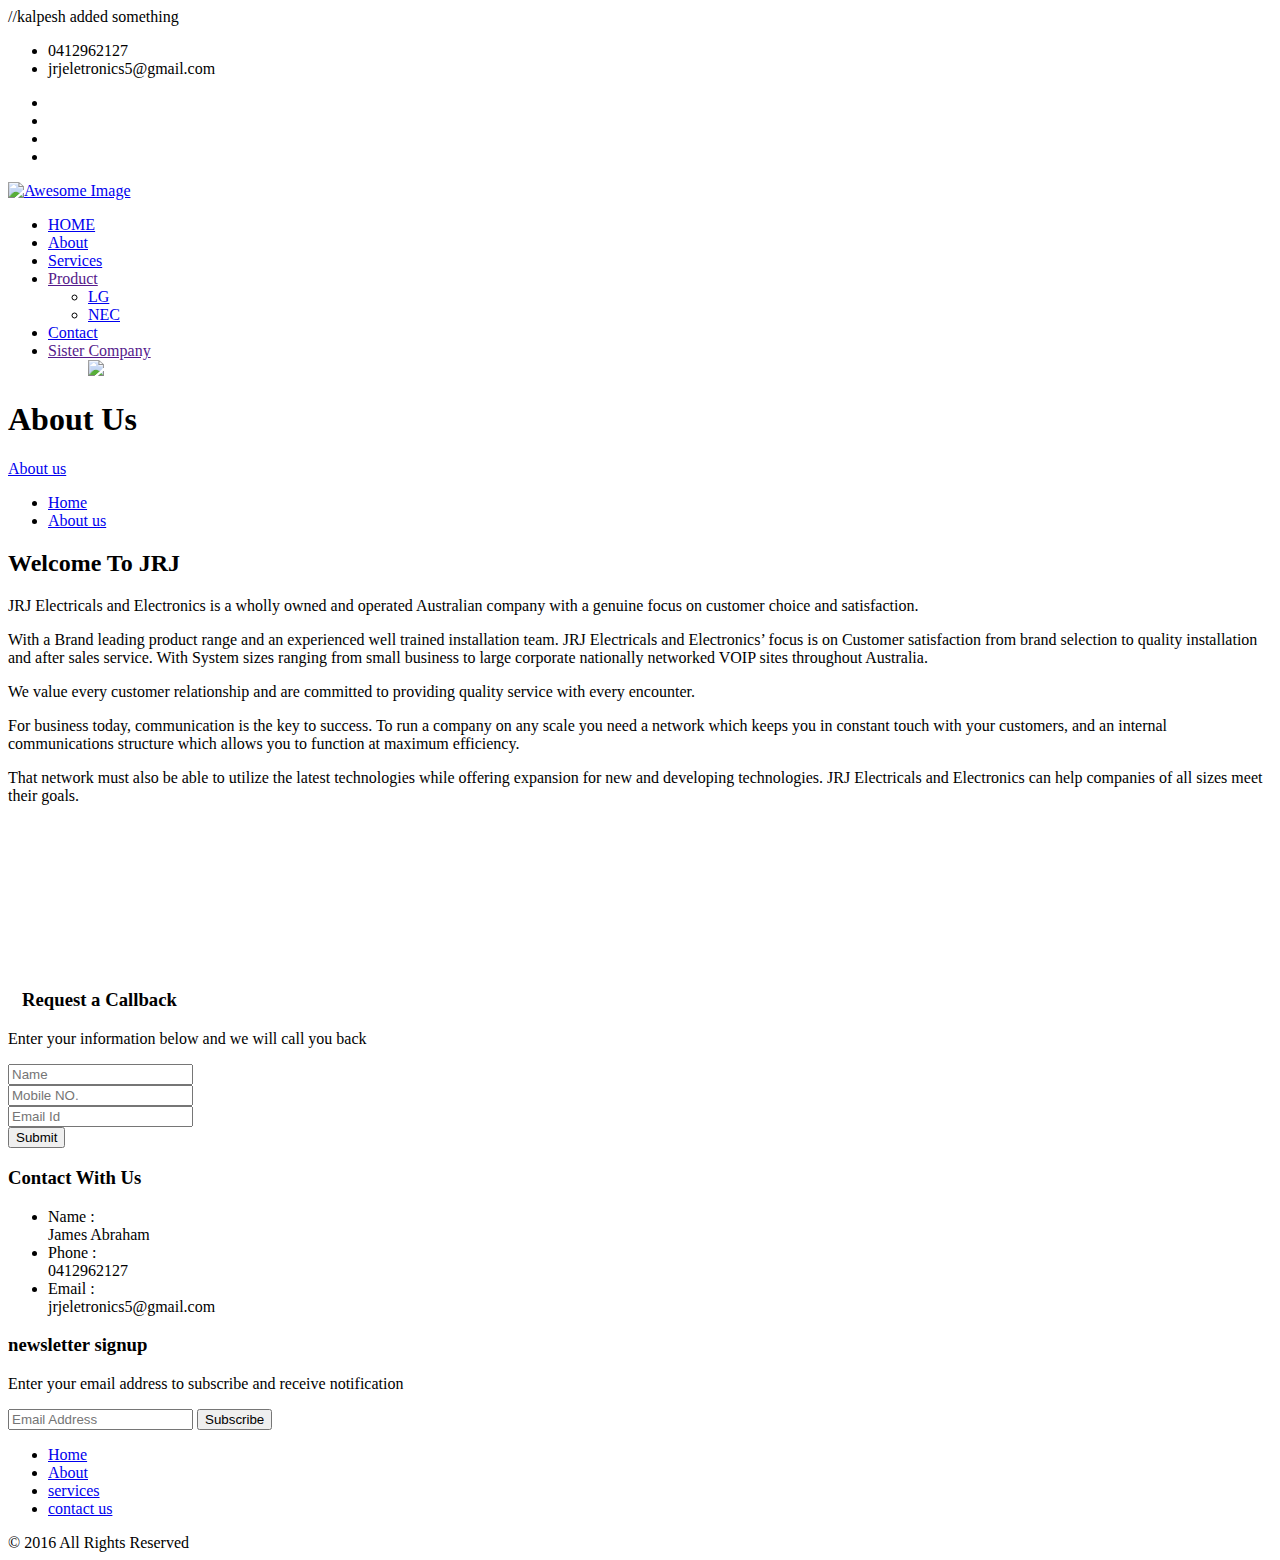
==== about.html @ 028212b3 "kalpesh change about" ====
<!DOCTYPE html>
<html lang="en">
//kalpesh added something
<head>
	<meta charset="UTF-8">

	<title>JRJ || About Us</title>
	<meta name="viewport" content="width=device-width, initial-scale=1">

	<link rel="stylesheet" href="css/style.css">
	
	<link rel="stylesheet" href="css/responsive.css">
	
	<link rel="stylesheet" href="css/uikit.min.css">
	
	<link rel="stylesheet" href="css/jquery-ui.min.css">
	
	<link rel="stylesheet" href="css/custom.css"/>

	</head>
<body>

<section class="top-bar">
	<div class="container">
		<div class="pull-left contact-info">
			<ul>
				<li><i class="fa fa-phone"></i>0412962127</li>
				<li><i class="fa fa-envelope"></i>jrjeletronics5@gmail.com</li>
			</ul>
		</div><!-- /.contact-info -->

		<div class="pull-right social-link">
			<ul>
				<li><a href="#"><i class="fa fa-facebook"></i></a></li>
				<li><a href="#"><i class="fa fa-twitter"></i></a></li>
				<li><a href="#"><i class="fa fa-google-plus"></i></a></li>
				<li><a href="#"><i class="fa fa-linkedin"></i></a></li>
			</ul>
		</div><!-- /.social-link -->
	</div>
</section> <!-- /.top-bar -->

<!-- .header -->
<header class="header stricky">
	<div class="container">
		<div class="logo pull-left">
			<a href="index.html">
				<img src="img/logo.jpg" alt="Awesome Image"/>	
			</a>
		</div>
		<div class=" no-padding-left ">
            <div class="jrj-search-icon navbar-right clearfix addcss">
				<a href="#"  data-uk-modal="{target:'#search-field'}">
					<i class="glyphicon glyphicon-earphone"></i>
				</a>
            </div>
			<div class="mainmenu-container pull-right">
			<div class="nav-header">
				<ul class="navigation">
					<li><a href="index.html">HOME</a></li>
					<li><a href="about.html">About</a></li>
					<li><a href="service.html">Services</a>
					<li><a href="">Product</a>
						<ul class="submenu">
							<li><a href="lg.html">LG</a></li>
							<li><a href="nec.html">NEC</a></li>
						</ul>
					</li>
					<li><a href="contact.html">Contact</a></li>
					<li><a href="">Sister Company</a>
						<ul class="submenu" style="list-style-type:none;content:none;">
							<li style="list-style:none"><a href="http://aviarasystems.com"><img src="img/aviara_logo.png"/></a></li>
						</ul>
					</li>
				</ul>
			</div>
		</div>
	</div>
	</div>
</header> <!-- /.header -->

<!--Start breadcrumb area-->
<section class="breadcrumb-area">
    <div class="container">
        <div class="row">
            <div class="col-md-12">
                <div class="breadcrumbs text-center">
                    <h1>About Us</h1>
                </div>
            </div>
        </div>
    </div>
</section>
<!--End breadcrumb area-->

<!--Start breadcrumb bottom area-->
<section class="breadcrumb-bottom-area">
    <div class="container">
        <div class="row">
            <div class="col-md-6">
                <div class="breadcrumb-bottom-left">
                    <a href="about.html">About us</a>
                </div>
            </div>
            <div class="col-md-6">
                <div class="breadcrumb-bottom-right">
                    <ul>
                        <li><a href="index.html">Home</a></li>
                        <li><a href="about.html">About us</a></li>
                    </ul>
                </div>
            </div>
        </div>
    </div>
</section>
<!--End breadcrumb bottom area-->

<!--Start our agency area-->
<section class="our-agency-area">
    <div class="container">
        <div class="section-title text-center">
            <h2>Welcome To JRJ</h2>
            <p>JRJ Electricals and Electronics is a wholly owned and operated Australian company with a genuine focus on customer choice and satisfaction.</p>
            
			<p>With a Brand leading product range and an experienced well trained installation team. JRJ Electricals and Electronics’ focus is on Customer satisfaction from brand selection to quality installation and after sales service. With System sizes ranging from small business to large corporate nationally networked VOIP sites throughout Australia.</p>
            
			<p>We value every customer relationship and are committed to providing quality service with every encounter.</p>
            
			<p>For business today, communication is the key to success. To run a company on any scale you need a network which keeps you in constant touch with your customers, and an internal communications structure which allows you to function at maximum efficiency.</p>
            
			<p>That network must also be able to utilize the latest technologies while offering expansion for new and developing technologies. JRJ Electricals and Electronics can help companies of all sizes meet their goals.</p>
            
        </div>
    </div>
</section>
<!--End our client area-->

<!-- ===================================================
          ==Start search field modal==
    =================================================== -->
<div id="search-field" class="uk-modal" style="padding-top:150px">
	<div class="modal-dialog">
    	<div class="modal-content">
			<div class="modal-header">
        		<a type="button" class="close" >
        			<span class=" uk-modal-close uk-close"></span>
        		</a>
        		<h3 class="modal-title" id="modal-login-label"><i class="fa fa-phone "></i>&nbsp;&nbsp;&nbsp;Request a Callback</h3>
				<p>Enter your information below and we will call you back</p>
			</div>
			<div class="modal-body">
				<form role="form" action="" method="post" class="login-form">
					<div class="form-group">
						<div class="input-group">
							<span class="input-group-addon "><i class="fa fa-user icon-color"></i></span>
							<input type="text" required="required" class="form-control" placeholder="Name" />
						</div>
					</div>
					<div class="form-group">
						<div class="input-group">
							<span class="input-group-addon "><i class="glyphicon glyphicon-phone icon-color"></i></span>
							<input type="text" required="required" class="form-control" placeholder="Mobile NO." />
						</div>
					</div>
					<div class="form-group">
						<div class="input-group">
							<span class="input-group-addon "><i class="fa fa-envelope icon-color"></i></span>
							<input type="text" required="required" class="form-control " placeholder="Email Id" />
						</div>
					</div>
					<button type="submit" class="btn">Submit</button>
				</form>
        	</div>
        </div>
	</div>
</div>
    
<!-- ===================================================
     ==End saerch field modal==
=================================================== -->

<footer class="footer full-width">
	<div class="row">
	<div class="col-md-1 col-sm-8 col-xs-12">
	</div>
		<div class="col-md-4 col-sm-8 col-xs-12">
			<div class="single-footer-widget">
				<h3 class="title">Contact With Us</h3>
				<ul class="contact-info">
					<li>
						<div class="label">
							Name :
						</div>
						<div class="content">
							James Abraham
						</div>
					</li>
					<li>
						<div class="label">
							Phone :
						</div>
						<div class="content">
							0412962127
						</div>
					</li>
					<li>
						<div class="label">
							Email :
						</div>
						<div class="content">
							jrjeletronics5@gmail.com
						</div>
					</li>
				</ul>
			</div>
		</div>
		
		<div class="col-md-2 col-sm-8 col-xs-12">
			
		</div>
		<div class="col-md-4 col-sm-8 col-xs-12">
			<div class="single-footer-widget">
				<h3 class="title">newsletter signup</h3>
				<form action="#" class="newsletter">
					<p>Enter your email address to subscribe and receive notification</p>
					<input type="text" placeholder="Email Address">
					<button type="submit">Subscribe</button>
				</form>
			</div>
		</div>
		<div class="col-md-1 col-sm-8 col-xs-12">
		</div>
	</div>
</footer>

<section class="footer-bottom clearfix full-width">
    <div class="footer-bottom-content">
        <div class="footer-menu pull-left">
            <ul>
                <li><a href="index.html">Home</a></li>
                <li><a href="about.html">About</a></li>
                <li><a href="service.html">services</a></li>
				<li><a href="contact.html">contact us</a></li>
            </ul>
        </div>
        <div class="footer-copy pull-right">
            &copy; 2016 All Rights Reserved
        </div>
	</div>
</section>
	<script src="js/vendor/jquery-1.12.1.min.js"></script>

    <script src="js/bootstrap.min.js"></script>

    <script src="js/uikit.min.js"></script>

    <script src="js/jquery.min.js"></script>
	
	<script src="js/bootstrap.min.js"></script>
	
	<script src="js/owl.carousel.min.js"></script>
	
	<script src="js/isotope.pkgd.min.js"></script>
	
	<script src="js/jquery.fancybox.pack.js"></script>
	
	<script src="js/custom.js"></script>
	
	<script>
		$(document).ready(function(){
		$('[data-toggle="tooltip"]').tooltip();   
	});
	</script>
</body>

</html>
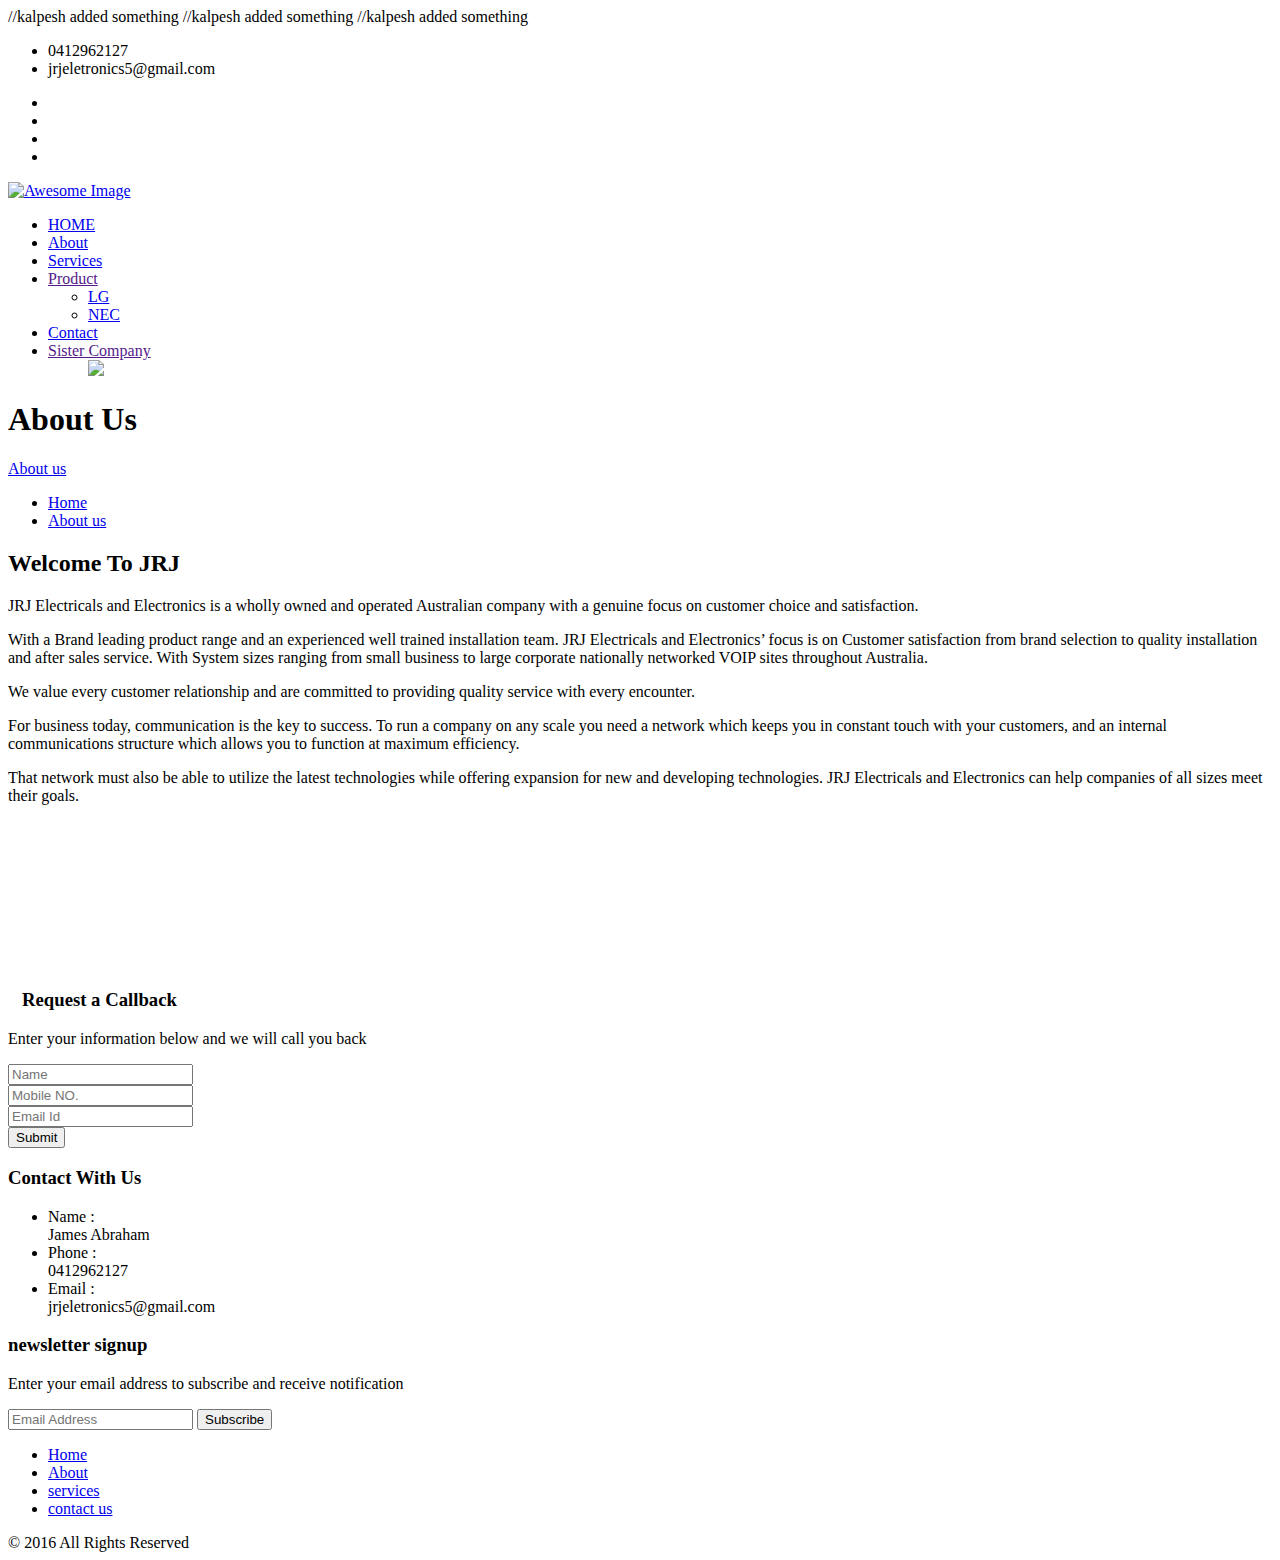
==== commit e764b493: "//kalpesh added something1" ====
--- a/about.html
+++ b/about.html
@@ -1,5 +1,7 @@
 <!DOCTYPE html>
 <html lang="en">
+//kalpesh added something
+//kalpesh added something
 //kalpesh added something
 <head>
 	<meta charset="UTF-8">
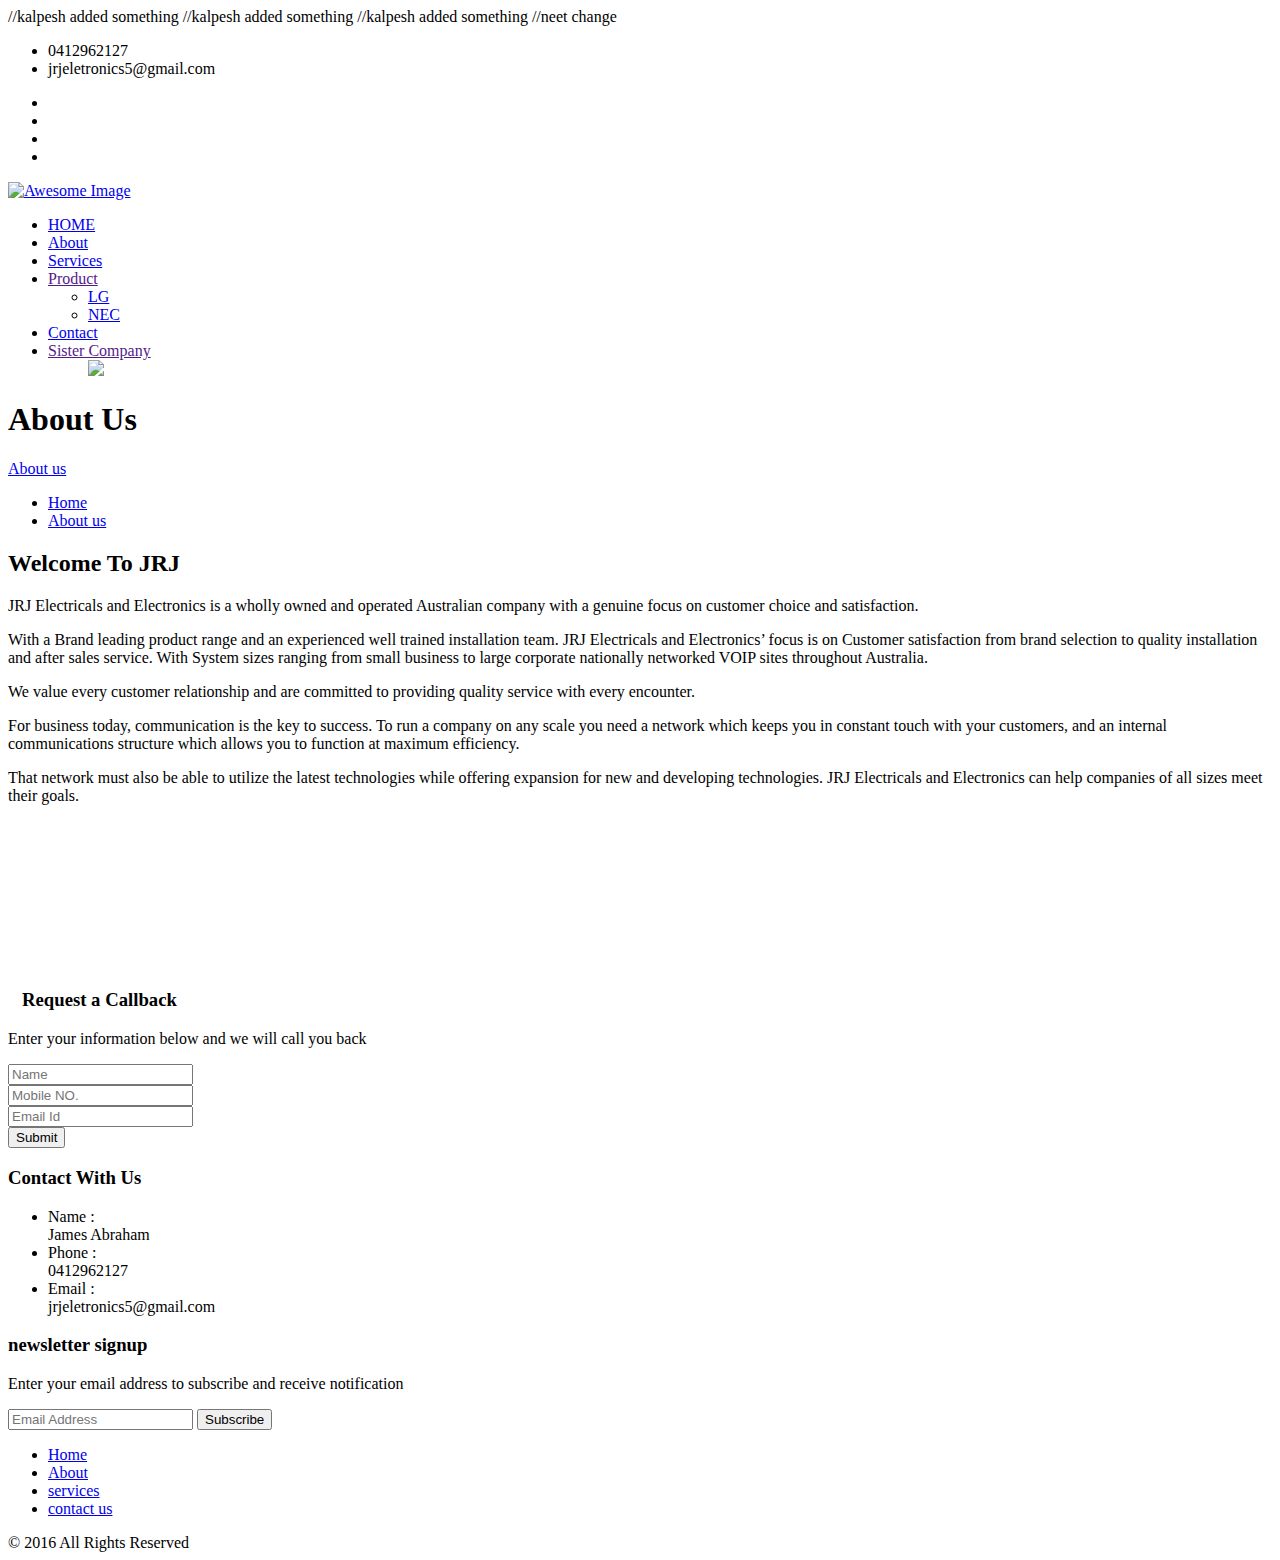
==== commit c476dcd4: "nik" ====
--- a/about.html
+++ b/about.html
@@ -3,6 +3,8 @@
 //kalpesh added something
 //kalpesh added something
 //kalpesh added something
+//neet change
+
 <head>
 	<meta charset="UTF-8">
 
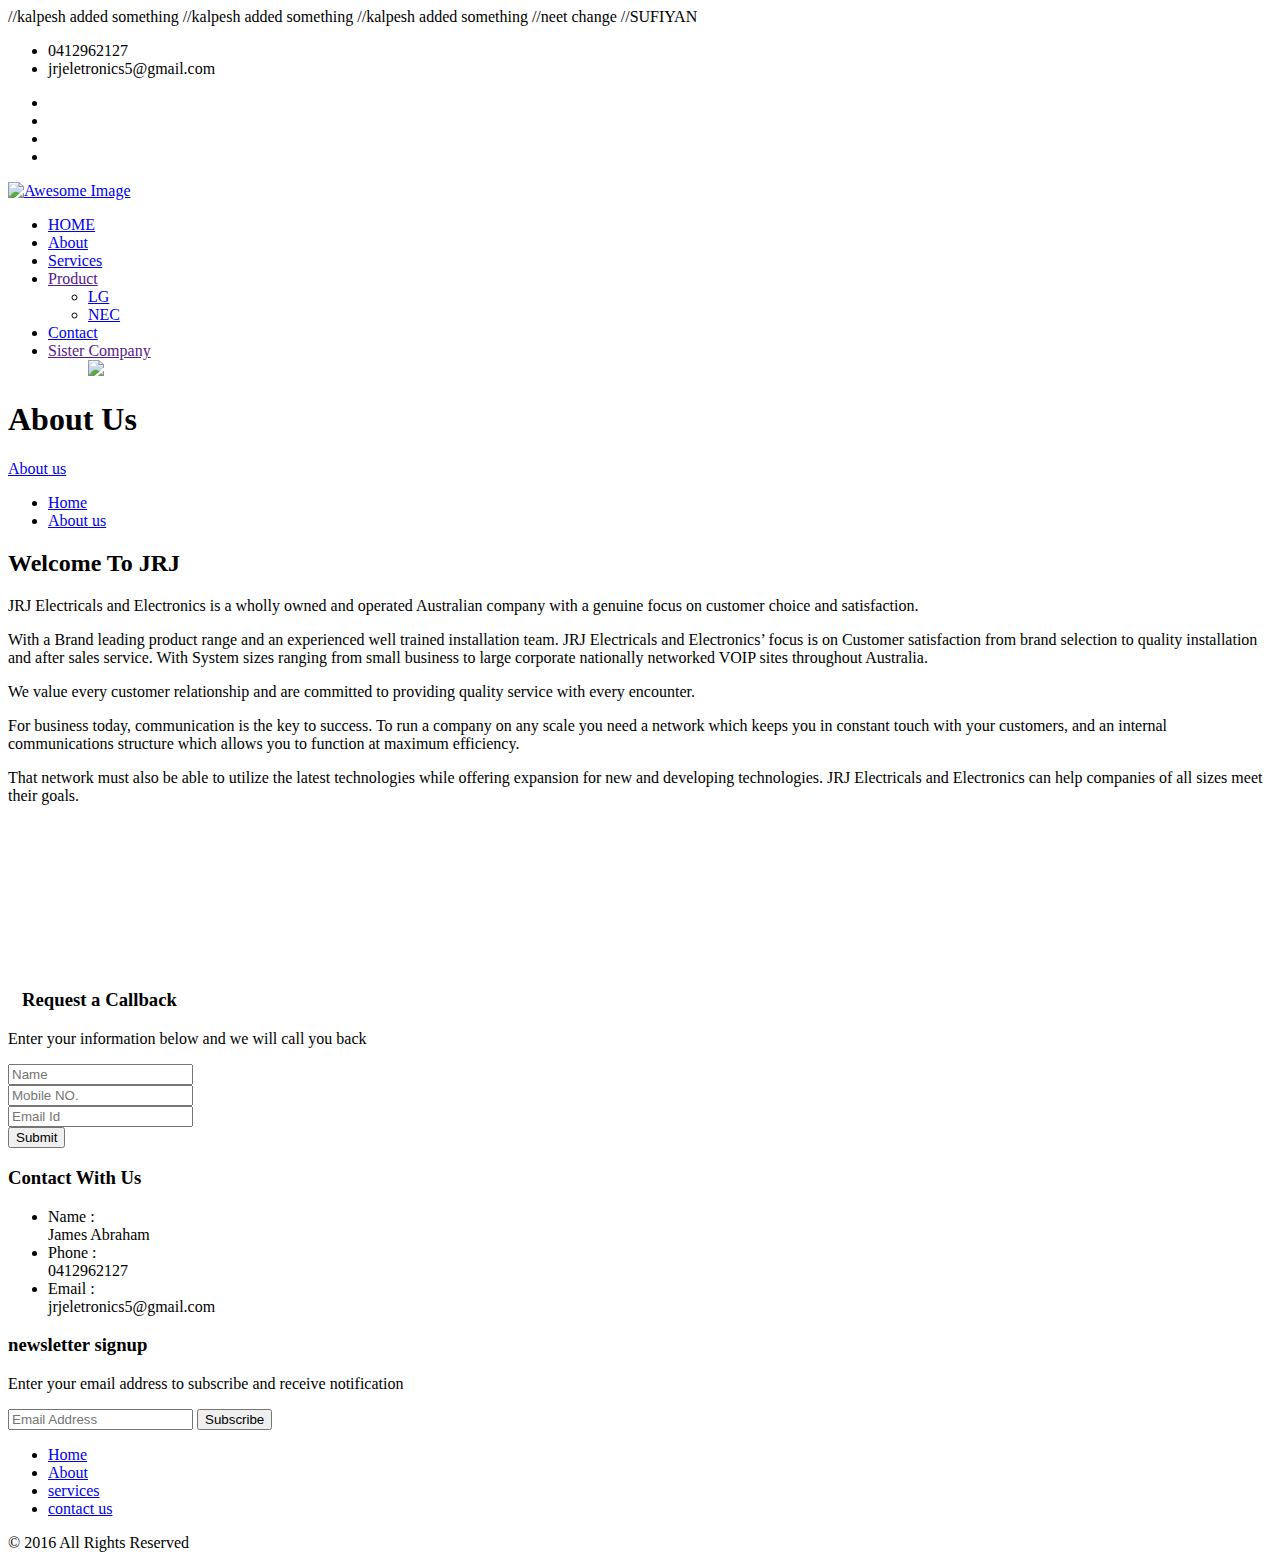
==== commit c4368b38: "SUFIYAN" ====
--- a/about.html
+++ b/about.html
@@ -4,6 +4,7 @@
 //kalpesh added something
 //kalpesh added something
 //neet change
+//SUFIYAN
 
 <head>
 	<meta charset="UTF-8">
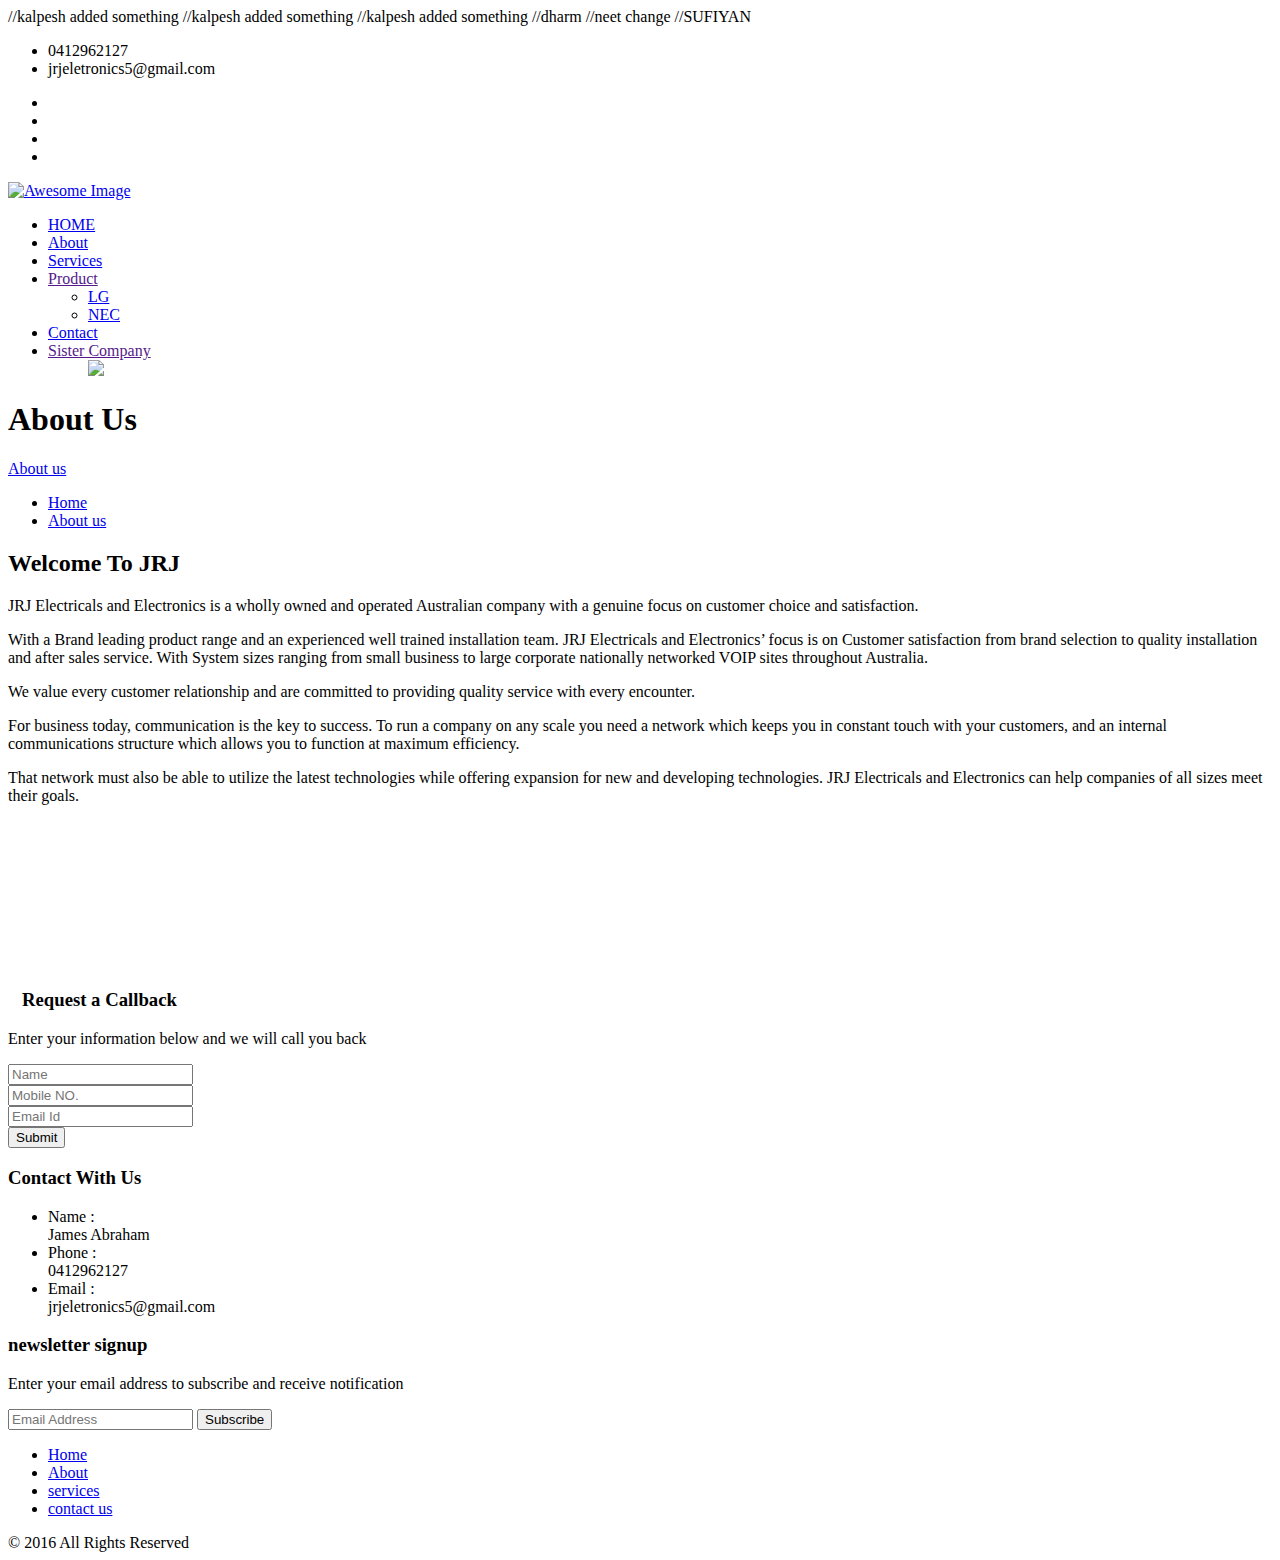
==== commit b7581220: "Conflict solve and change file" ====
--- a/about.html
+++ b/about.html
@@ -3,6 +3,7 @@
 //kalpesh added something
 //kalpesh added something
 //kalpesh added something
+//dharm
 //neet change
 //SUFIYAN
 
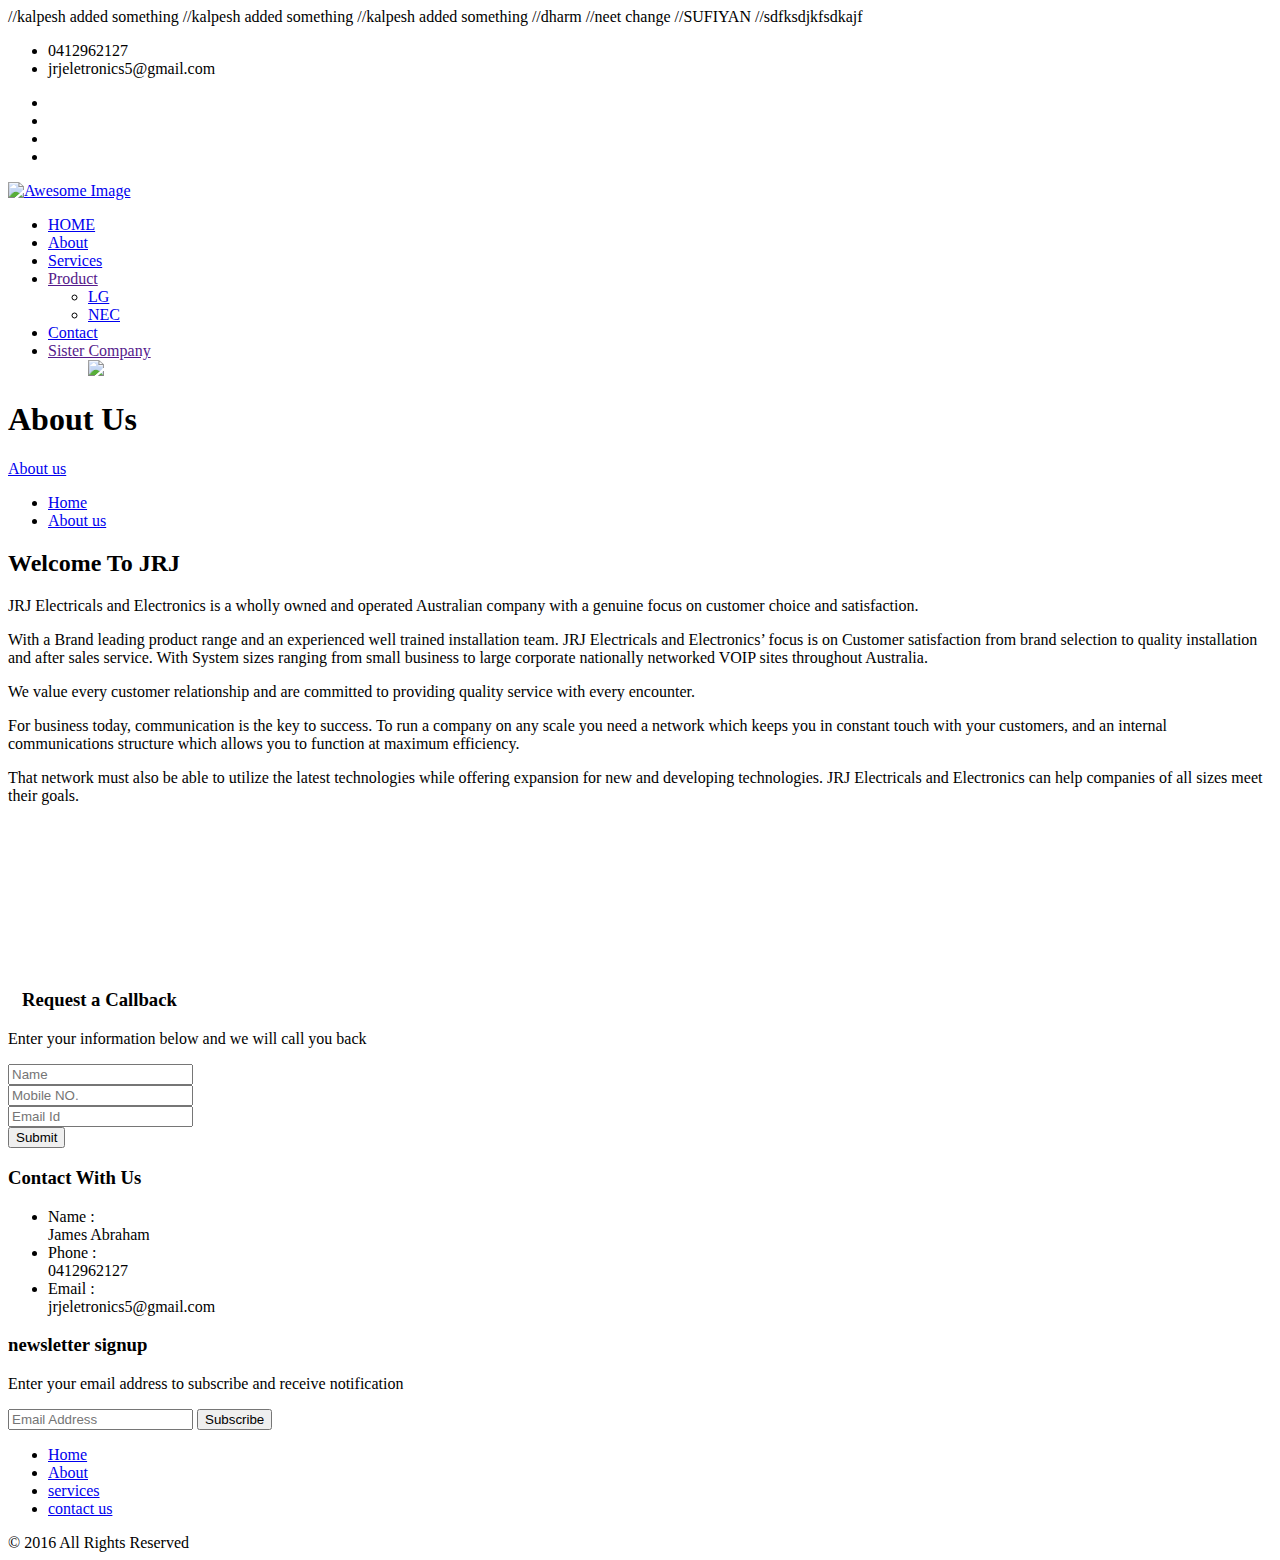
==== commit a5fb62ad: "sdfsdf" ====
--- a/about.html
+++ b/about.html
@@ -7,6 +7,7 @@
 //neet change
 //SUFIYAN
 
+//sdfksdjkfsdkajf
 <head>
 	<meta charset="UTF-8">
 
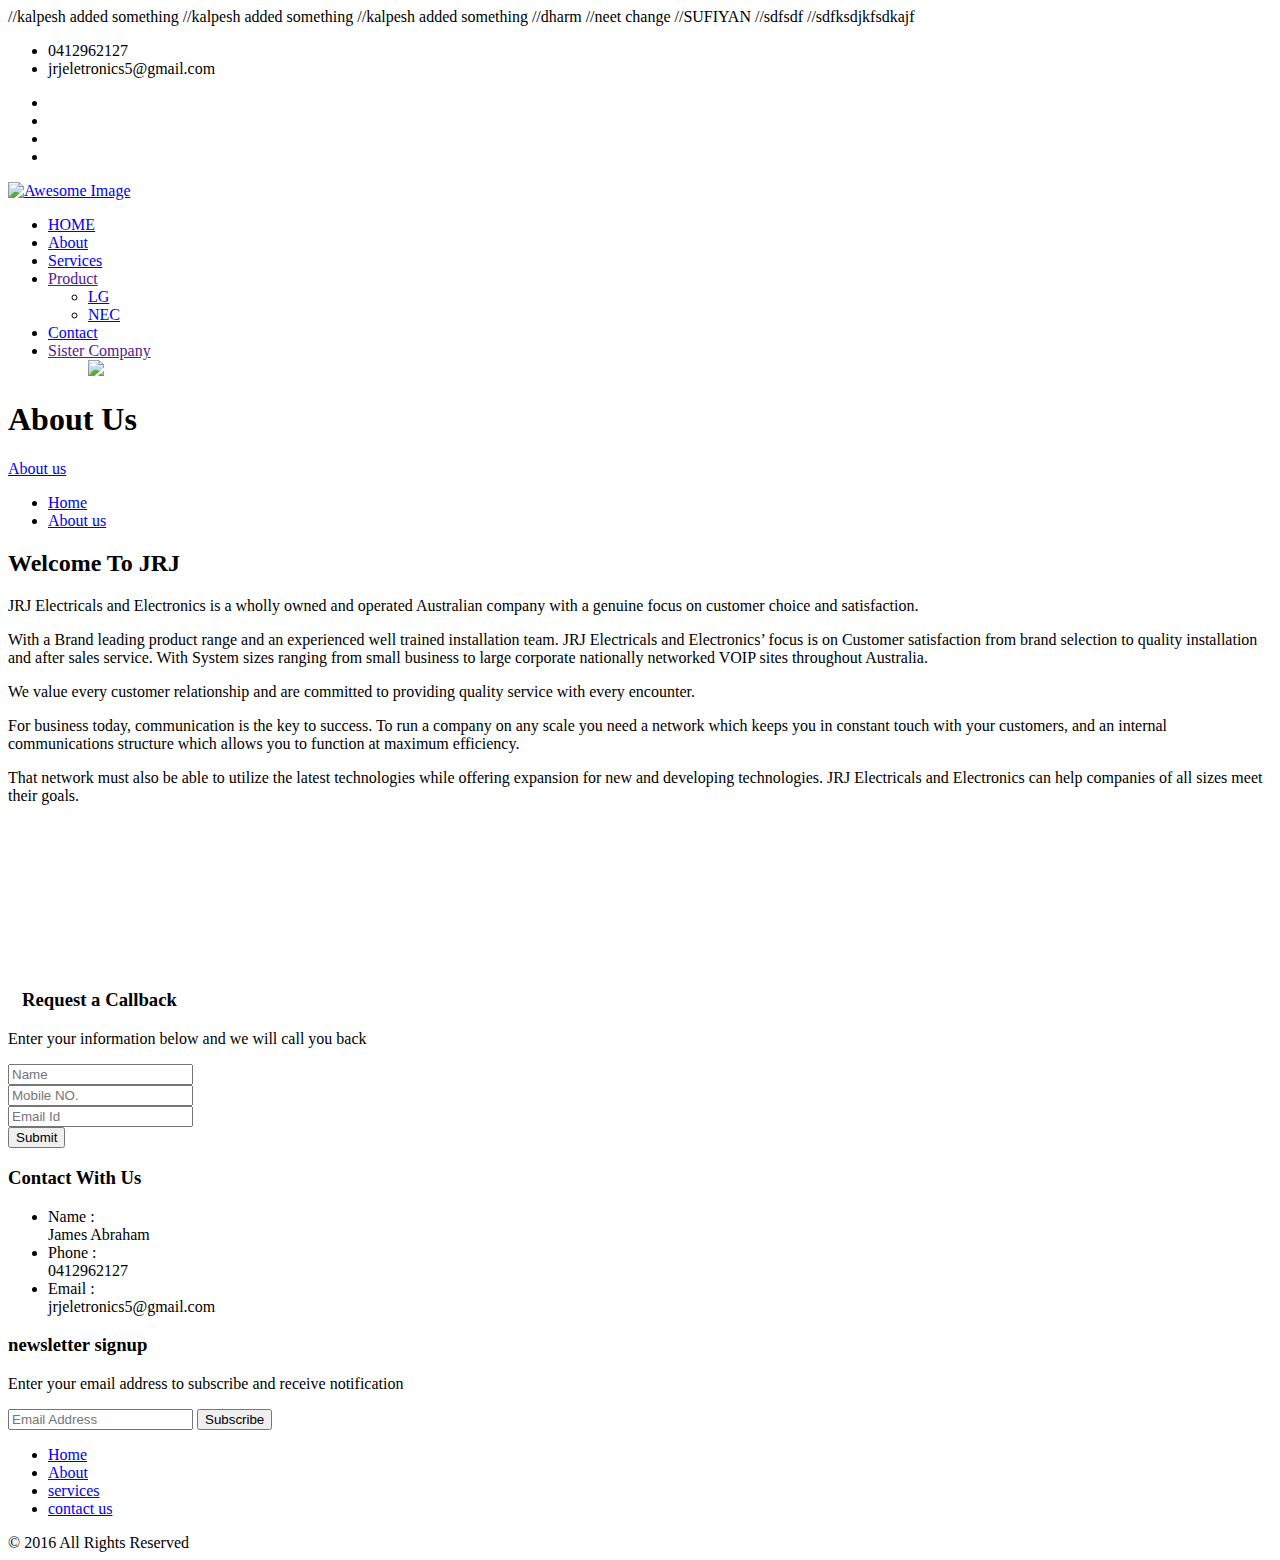
==== commit 6d64a5dc: "dfsdfsdf" ====
--- a/about.html
+++ b/about.html
@@ -6,6 +6,7 @@
 //dharm
 //neet change
 //SUFIYAN
+//sdfsdf
 
 //sdfksdjkfsdkajf
 <head>
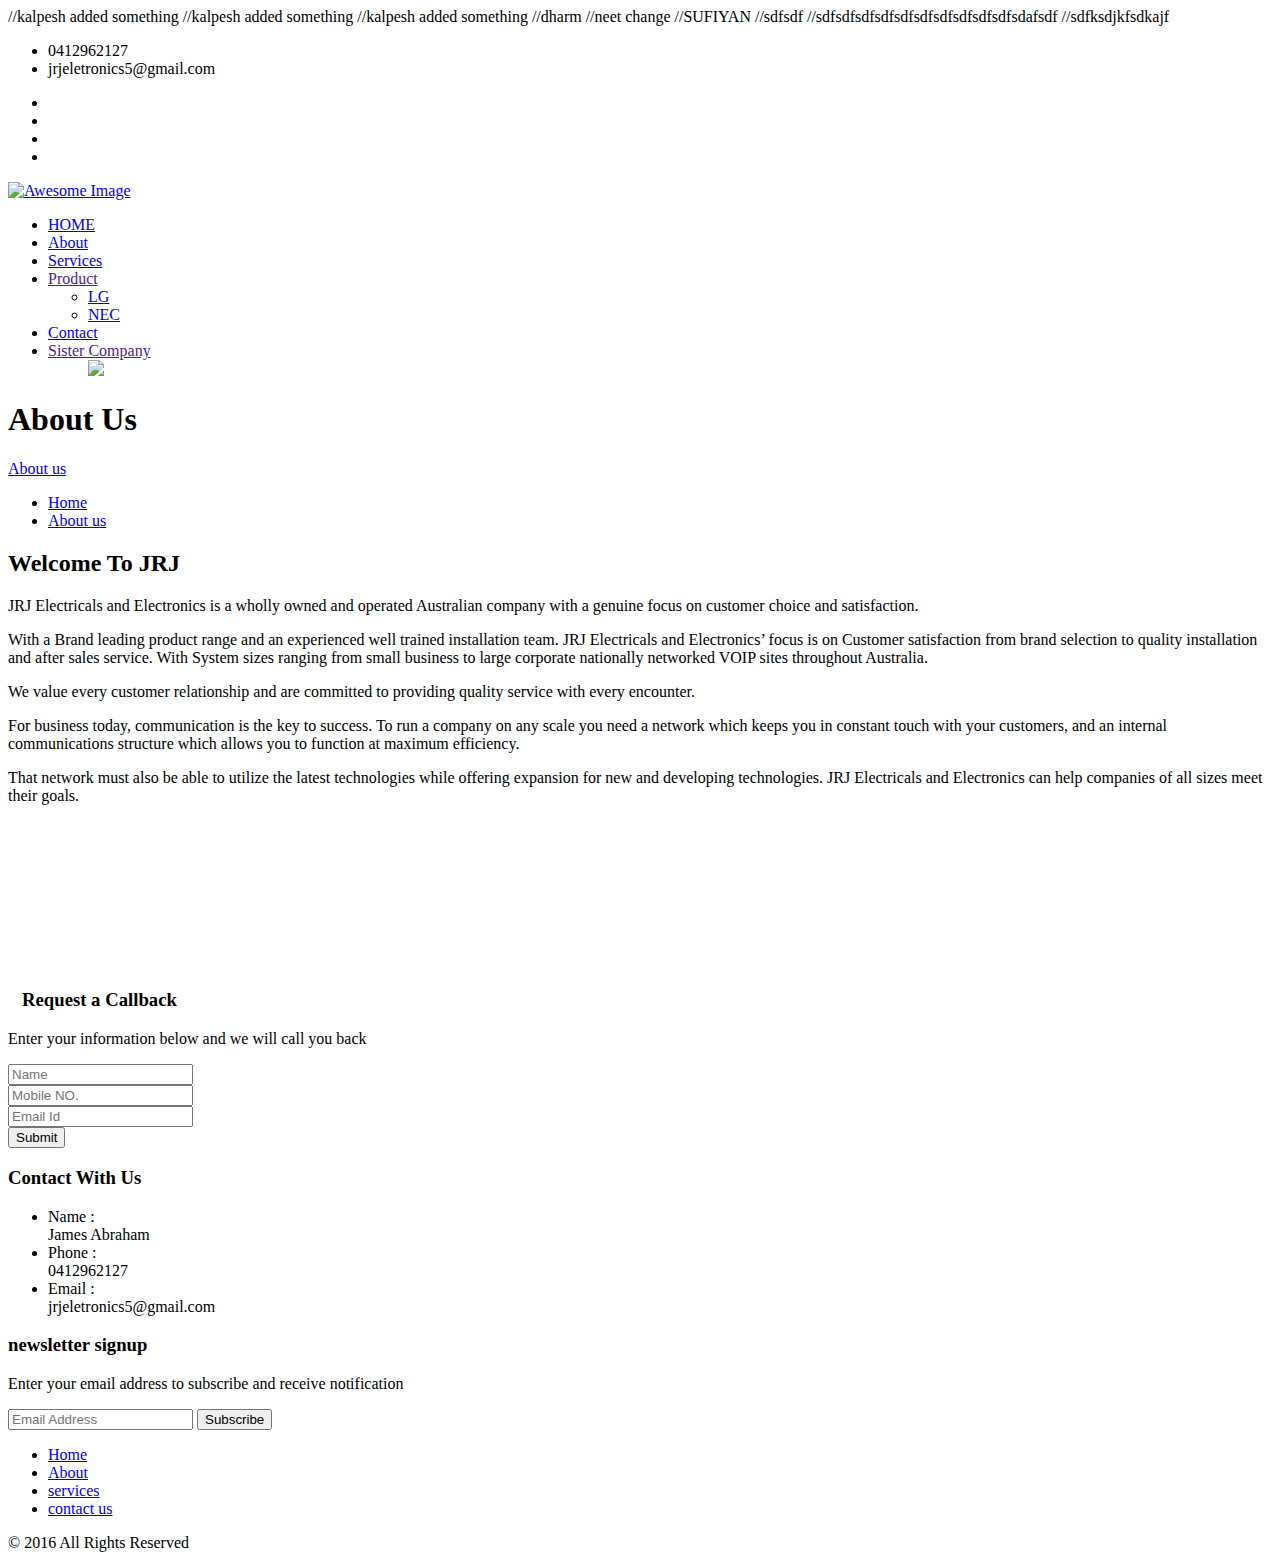
==== commit 683e0984: "dfgdfgdfgdfgdfgdfg" ====
--- a/about.html
+++ b/about.html
@@ -7,6 +7,7 @@
 //neet change
 //SUFIYAN
 //sdfsdf
+//sdfsdfsdfsdfsdfsdfsdfsdfsdfsdfsdafsdf
 
 //sdfksdjkfsdkajf
 <head>
